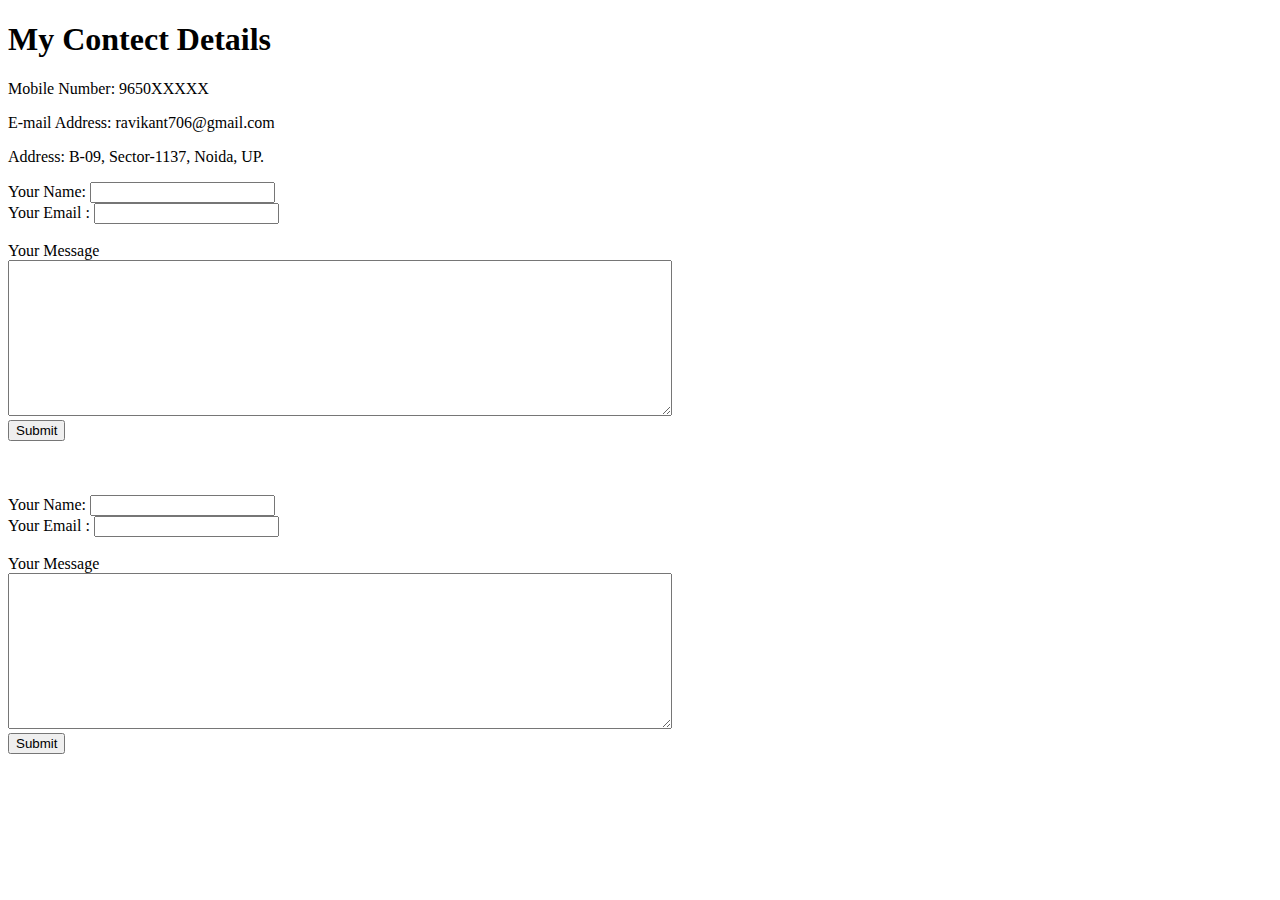
==== contect.html @ 59a34385 "Demo CV Initial file" ====
<!DOCTYPE html>
<html lang="en">
<head>
	<meta charset="UTF-8">
	<meta name="viewport" content="width=device-width, initial-scale=1.0">
	<title>contect me</title>
</head>
<body>
	<h1>My Contect Details</h1>
	<p>Mobile Number: 9650XXXXX</p>
	<p>E-mail Address: ravikant706@gmail.com</p>
	<p>Address: B-09, Sector-1137, Noida, UP.</p>

	<form class="" action="index.html" method="post">
		<label for="">Your Name:</label>
		<input type="text" name=""> <br>
		<label for="">Your Email :</label>
		<input type="email"><br><br>
		<label for="">Your Message</label><br>
		<textarea name="Name" rows="10" cols="80"></textarea><br>
		<input type="submit" name="">
	</form>
	<br><br><br>
	<form class="" action="mailto:ravikant706@gmail.com" method="post">
		<label for="">Your Name:</label>
		<input type="text" name=""> <br>
		<label for="">Your Email :</label>
		<input type="email"><br><br>
		<label for="">Your Message</label><br>
		<textarea name="Name" rows="10" cols="80"></textarea><br>
		<input type="submit" name="">
	</form><br><br>

</body>
</html>
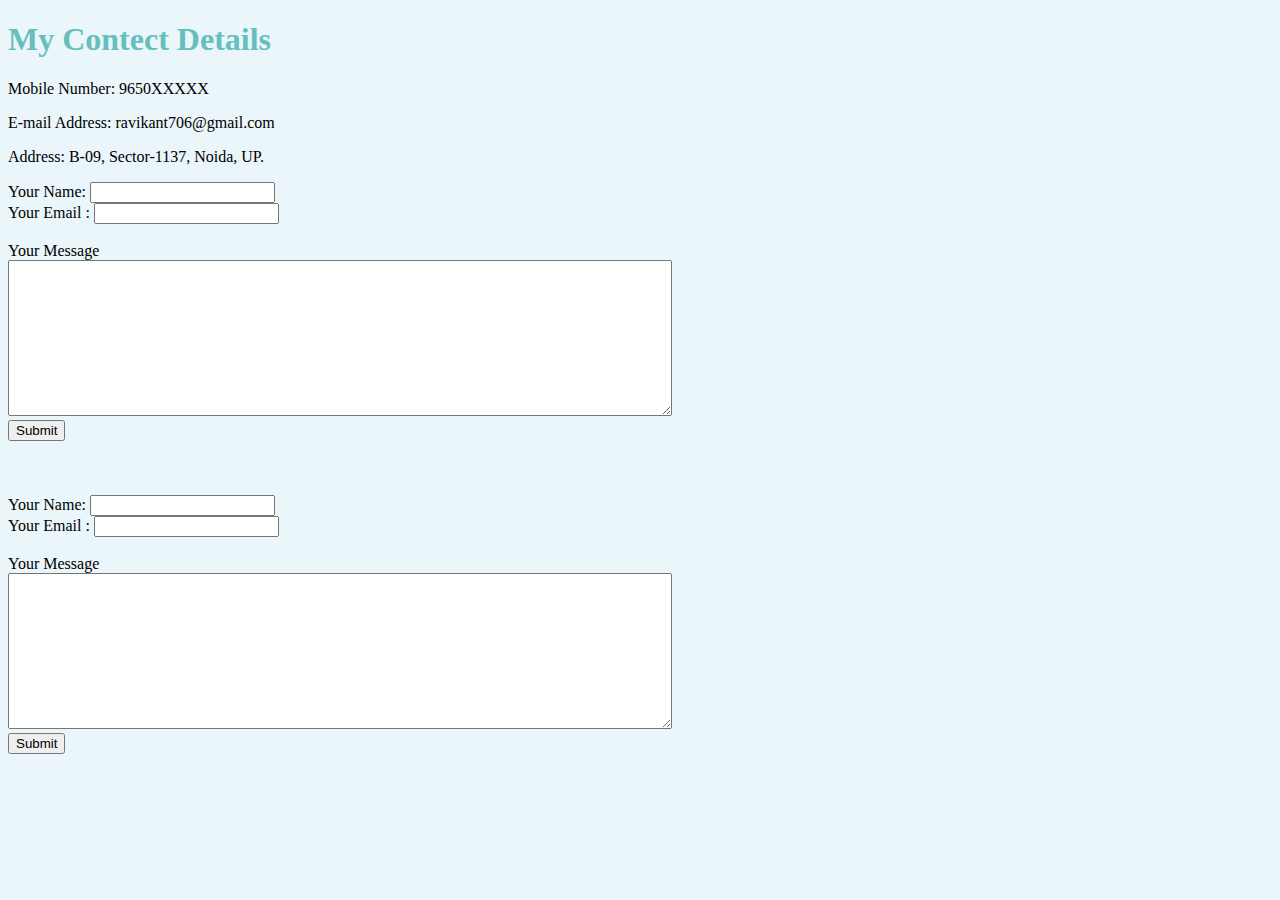
==== commit de147d73: "add styels file" ====
--- a/contect.html
+++ b/contect.html
@@ -4,6 +4,7 @@
 	<meta charset="UTF-8">
 	<meta name="viewport" content="width=device-width, initial-scale=1.0">
 	<title>contect me</title>
+	<link rel="stylesheet" href="css/styles.css">
 </head>
 <body>
 	<h1>My Contect Details</h1>
--- a/css/styles.css
+++ b/css/styles.css
@@ -0,0 +1,18 @@
+body {
+  background-color: #EAF6FA;
+}
+
+h1 {
+  color: #66BFBF;
+}
+
+h3 {
+  color: #66BFBF;
+}
+
+hr {
+  border-style: dotted none none;
+  border-color: gray;
+  width: 5%;
+  border-width: 6px; 
+}